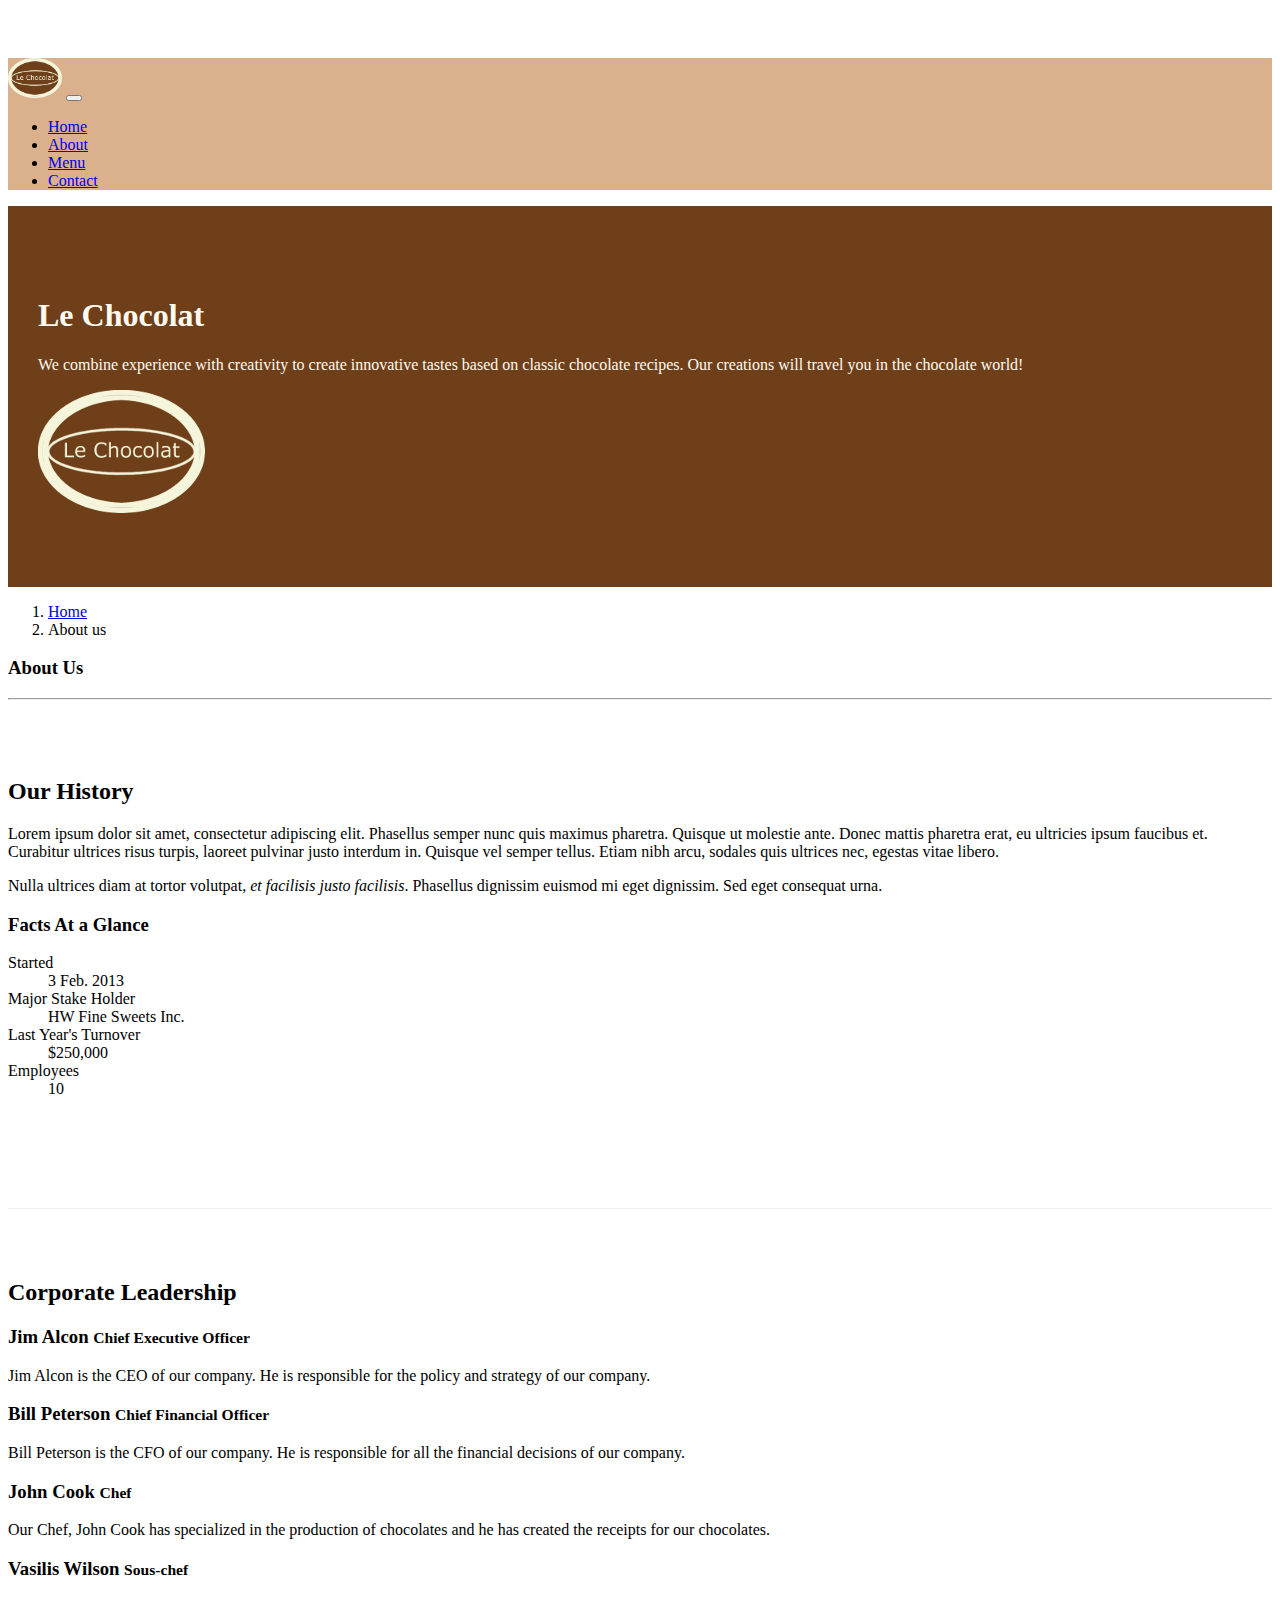
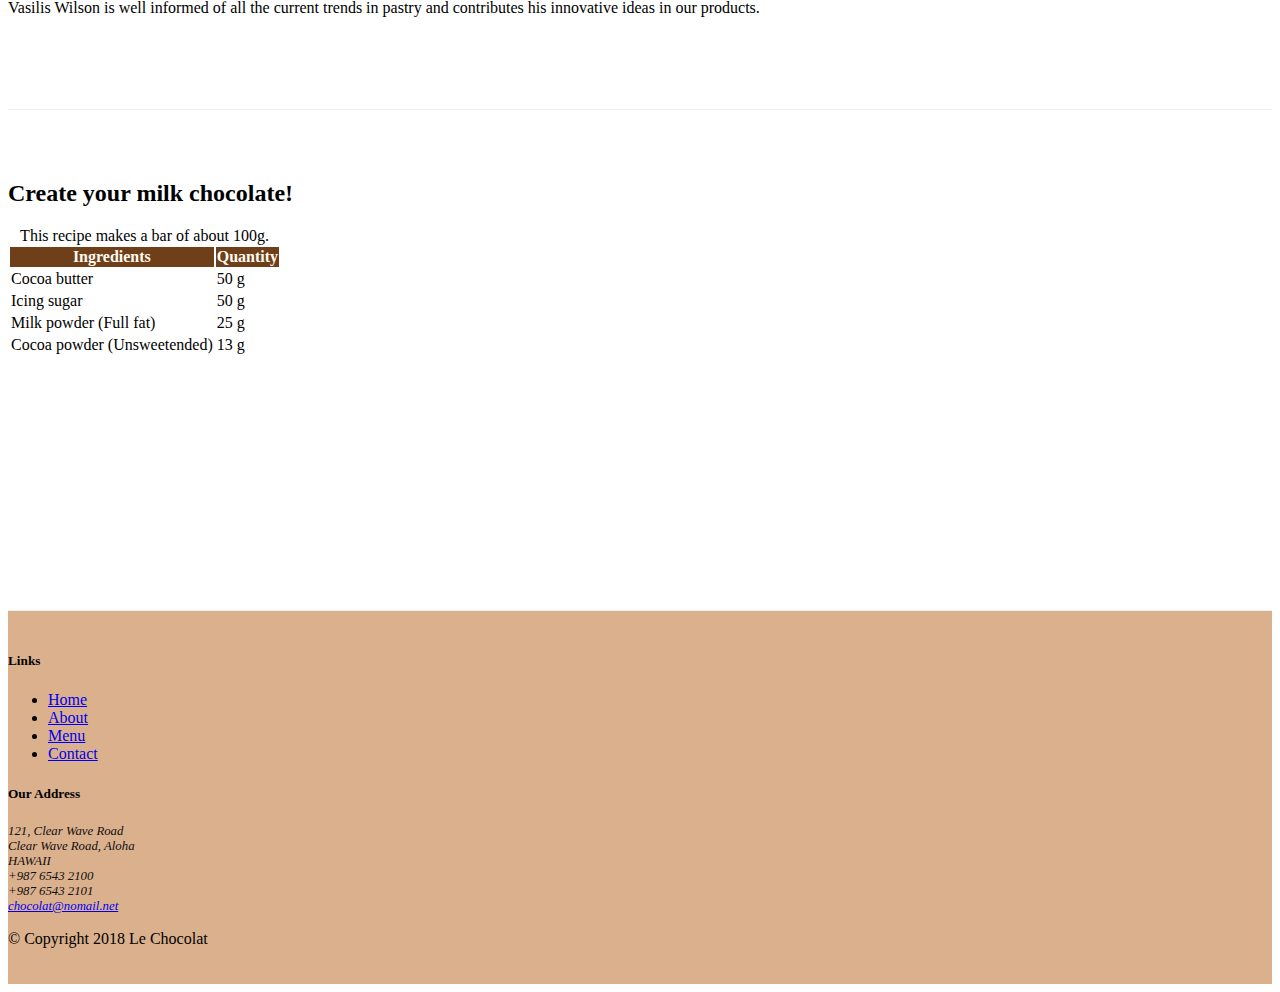
==== aboutus.html @ 78c32069 "Buttons" ====
<!DOCTYPE html>
<html lang="en">

<head>

    <title>Le Chocolat</title>
    <!-- Required meta tags always come first -->
    <meta charset="utf-8">
    <meta name="viewport" content="width=device-width, initial-scale=1, shrink-to-fit=no">
    <meta http-equiv="x-ua-compatible" content="ie=edge">
    <!-- Bootstrap CSS -->
    <link rel="stylesheet" href="node_modules/bootstrap/dist/css/bootstrap.min.css">
    <link rel="stylesheet" href="node_modules/font-awesome/css/font-awesome.min.css">
    <link href="css/styles.css" rel="stylesheet">
</head>

<body>
    <nav class="navbar navbar-expand-md navbar-light bg-light fixed-top ">
        <div class="container">
            <a class="navbar-brand" href="./index.html"><img src="images/logo.png" width="54"></a>

            <button class="navbar-toggler" type="button" data-toggle="collapse" data-target="#Navbar">
                <span class="navbar-toggler-icon"></span>
            </button>

            <div class="collapse navbar-collapse" id="Navbar">
                <ul class="navbar-nav">
                    <li class="nav-item active"><a class="nav-link" href="./index.html"><span
                                class="fa fa-home fa-lg"></span> Home</a></li>
                    <li class="nav-item"><a class="nav-link" href="./aboutus.html"><span
                                class="fa fa-info fa-lg"></span> About</a></li>
                    <li class="nav-item"><a class="nav-link" href="#"><span class="fa fa-list fa-lg"></span> Menu</a>
                    </li>
                    <li class="nav-item"><a class="nav-link" href="./contactus.html"><span
                                class="fa fa-address-card fa-lg"></span>
                            Contact</a></li>
                </ul>
            </div>
        </div>
    </nav>
    <header class="jumbotron">
        <div class="container">

            <div class="row row-header">
                <div class="col-12 col-sm-8">
                    <h1>Le Chocolat</h1>
                    <p>We combine experience with creativity to create innovative tastes based on classic chocolate
                        recipes. Our creations will travel you in the chocolate world!</p>
                </div>
                <div class="col col-sm">
                    <img src="images/logo.png" class="img-fluid">
                </div>
            </div>
        </div>
    </header>

    <div class="container">
        <nav aria-label="breadcrumb">
            <ol class="breadcrumb">
                <li class="breadcrumb-item"><a href="./index.html">Home</a></li>
                <li class="breadcrumb-item active" aria-current="page">About us</li>
            </ol>
        </nav>
        <div class="row">
            <div class="col-12">
                <h3>About Us</h3>
                <hr>
            </div>
        </div>

        <div class="row row-content">
            <div class="col-12 col-sm-6">
                <h2>Our History</h2>
                <p>Lorem ipsum dolor sit amet, consectetur adipiscing elit. Phasellus semper nunc quis maximus pharetra.
                    Quisque ut molestie ante. Donec mattis pharetra erat, eu ultricies ipsum faucibus et. Curabitur
                    ultrices risus turpis, laoreet pulvinar justo interdum in. Quisque vel semper tellus. Etiam nibh
                    arcu, sodales quis ultrices nec, egestas vitae libero. </p>
                <p>Nulla ultrices diam at tortor volutpat, <em>et facilisis justo facilisis</em>. Phasellus dignissim
                    euismod mi eget dignissim. Sed eget consequat urna. </p>
            </div>
            <div class="col col-sm">
                <div class="card">
                    <h3 class="card-header bg-secondary text-white">Facts At a Glance</h3>
                    <div class="card-body">
                        <dl class="row">
                            <dt class="col-6">Started</dt>
                            <dd class="col-6">3 Feb. 2013</dd>
                            <dt class="col-6">Major Stake Holder</dt>
                            <dd class="col-6">HW Fine Sweets Inc.</dd>
                            <dt class="col-6">Last Year's Turnover</dt>
                            <dd class="col-6">$250,000</dd>
                            <dt class="col-6">Employees</dt>
                            <dd class="col-6">10</dd>
                        </dl>
                    </div>
                </div>
            </div>
        </div>


        <div class="row row-content">
            <div class="col-12">
                <h2>Corporate Leadership</h2>
                <h3>Jim Alcon <small>Chief Executive Officer </small></h3>
                <p class="d-none d-sm-block">Jim Alcon is the CEO of our company. He is responsible for the policy and
                    strategy of our company.
                </p>
                <h3>Bill Peterson <small>Chief Financial Officer </small></h3>
                <p class="d-none d-sm-block">Bill Peterson is the CFO of our company. He is responsible for all the
                    financial decisions of our
                    company. </p>
                <h3>John Cook <small>Chef</small></h3>
                <p class="d-none d-sm-block">Our Chef, John Cook has specialized in the production of chocolates and he
                    has created the receipts
                    for our chocolates. </p>
                <h3>Vasilis Wilson <small>Sous-chef </small></h3>
                <p class="d-none d-sm-block">Vasilis Wilson is well informed of all the current trends in pastry and
                    contributes his innovative
                    ideas in our products. </p>
            </div>
        </div>

        <div class="row row-content">
            <div class="col-12 col-sm-9">
                <h2> Create your milk chocolate!</h2>
                <div class="table-responsive">
                    <table class="table table-hover">
                        <caption>This recipe makes a bar of about 100g.</caption>
                        <thead class="thead-dark">
                            <tr>
                                <th>Ingredients</th>
                                <th>Quantity</th>
                            </tr>
                        </thead>
                        <tbody>
                            <tr>
                                <td>Cocoa butter</td>
                                <td>50 g</td>
                            </tr>
                            <tr>
                                <td>Icing sugar</td>
                                <td>50 g</td>
                            </tr>
                            <tr>
                                <td>Milk powder (Full fat)</td>
                                <td>25 g</td>
                            </tr>
                            <tr>
                                <td>Cocoa powder (Unsweetended)</td>
                                <td>13 g</td>
                            </tr>
                        </tbody>
                    </table>
                </div>
            </div>
            <div class="col-12 col-sm-3">

            </div>
        </div>
    </div>

    <footer class="footer">
        <div class="container">
            <div class="row">
                <div class="col-5 offset-1 col-sm-2">
                    <h5>Links</h5>
                    <ul class="list-unstyled">
                        <li><a href="./index.html">Home</a></li>
                        <li><a href="#">About</a></li>
                        <li><a href="#">Menu</a></li>
                        <li><a href="./contactus.html">Contact</a></li>
                    </ul>
                </div>
                <div class="col-6 col-sm-5">
                    <h5>Our Address</h5>
                    <address>
                        <span class="fa fa-address-card fa-lg"></span> 121, Clear Wave Road<br>
                        Clear Wave Road, Aloha<br>
                        HAWAII<br>
                        <i class="fa fa-phone fa-lg"></i> +987 6543 2100<br>
                        <i class="fa fa-fax fa-lg"></i> +987 6543 2101<br>
                        <i class="fa fa-envelope fa-lg"></i> <a
                            href="mailto:chocolat@nomail.net">chocolat@nomail.net</a>
                    </address>
                </div>
                <div class="col-sm align-self-center">
                    <div style="text-align:center">
                        <a class="btn btn-social-icon btn-google-plus" href="http://google.com/+">
                            <i class="fa fa-google-plus"></i></a>
                        <a class="btn btn-social-icon btn-facebook" href="http://www.facebook.com/profile.php?id=">
                            <i class="fa fa-facebook"></i></a>
                        <a class="btn btn-social-icon btn-linkedin" href="http://www.linkedin.com/in/">
                            <i class="fa fa-linkedin"></i></a>
                        <a class="btn btn-social-icon btn-twitter" href="http://twitter.com/">
                            <i class="fa fa-twitter"></i></a>
                        <a class="btn btn-social-icon btn-youtube" href="http://youtube.com/">
                            <i class="fa fa-youtube"></i></a>
                        <a class="btn btn-social-icon" href="mailto:">
                            <i class="fa fa-envelope-o"></i>
                        </a>
                    </div>
                </div>
            </div>
            <div class="row justify-content-center">
                <div class="col-auto">
                    <p>&copy; Copyright 2018 Le Chocolat</p>
                </div>
            </div>
        </div>
    </footer>
    <!-- jQuery first, then Tether, then Bootstrap JS. -->
    <script src="node_modules/jquery/dist/jquery.min.js"></script>
    <script src="node_modules/tether/dist/js/tether.min.js"></script>
    <script src="node_modules/popper.js/dist/umd/popper.min.js"></script>
    <script src="node_modules/bootstrap/dist/js/bootstrap.min.js"></script>
</body>

</html>
---- css/styles.css ----
.row-header{
    margin:0px auto;
    padding:0px;
}
.row-content {
    margin:0px auto;
    padding: 50px 0px 50px 0px;
    border-bottom: 1px ridge;
    min-height:400px;
}
.footer{
    background-color: #dbb08d;
    margin:0px auto;
    padding: 20px 0px 20px 0px;
}
.jumbotron {
    padding:70px 30px 70px 30px;
    margin:0px auto;
    background: #6E3F19;
    color:floralwhite;
}
address{
    font-size:80%;
    margin:0px;
    color:#0f0f0f;
}
.bg-light {
    background-color: #dbb08d !important;
}
body{
    padding:50px 0px 0px 0px;
    z-index:0;
}
.table .thead-dark th{
    color:floralwhite;
    background-color:#6E3F19
    }
    tr:hover {background-color:#dbb08db0!important}
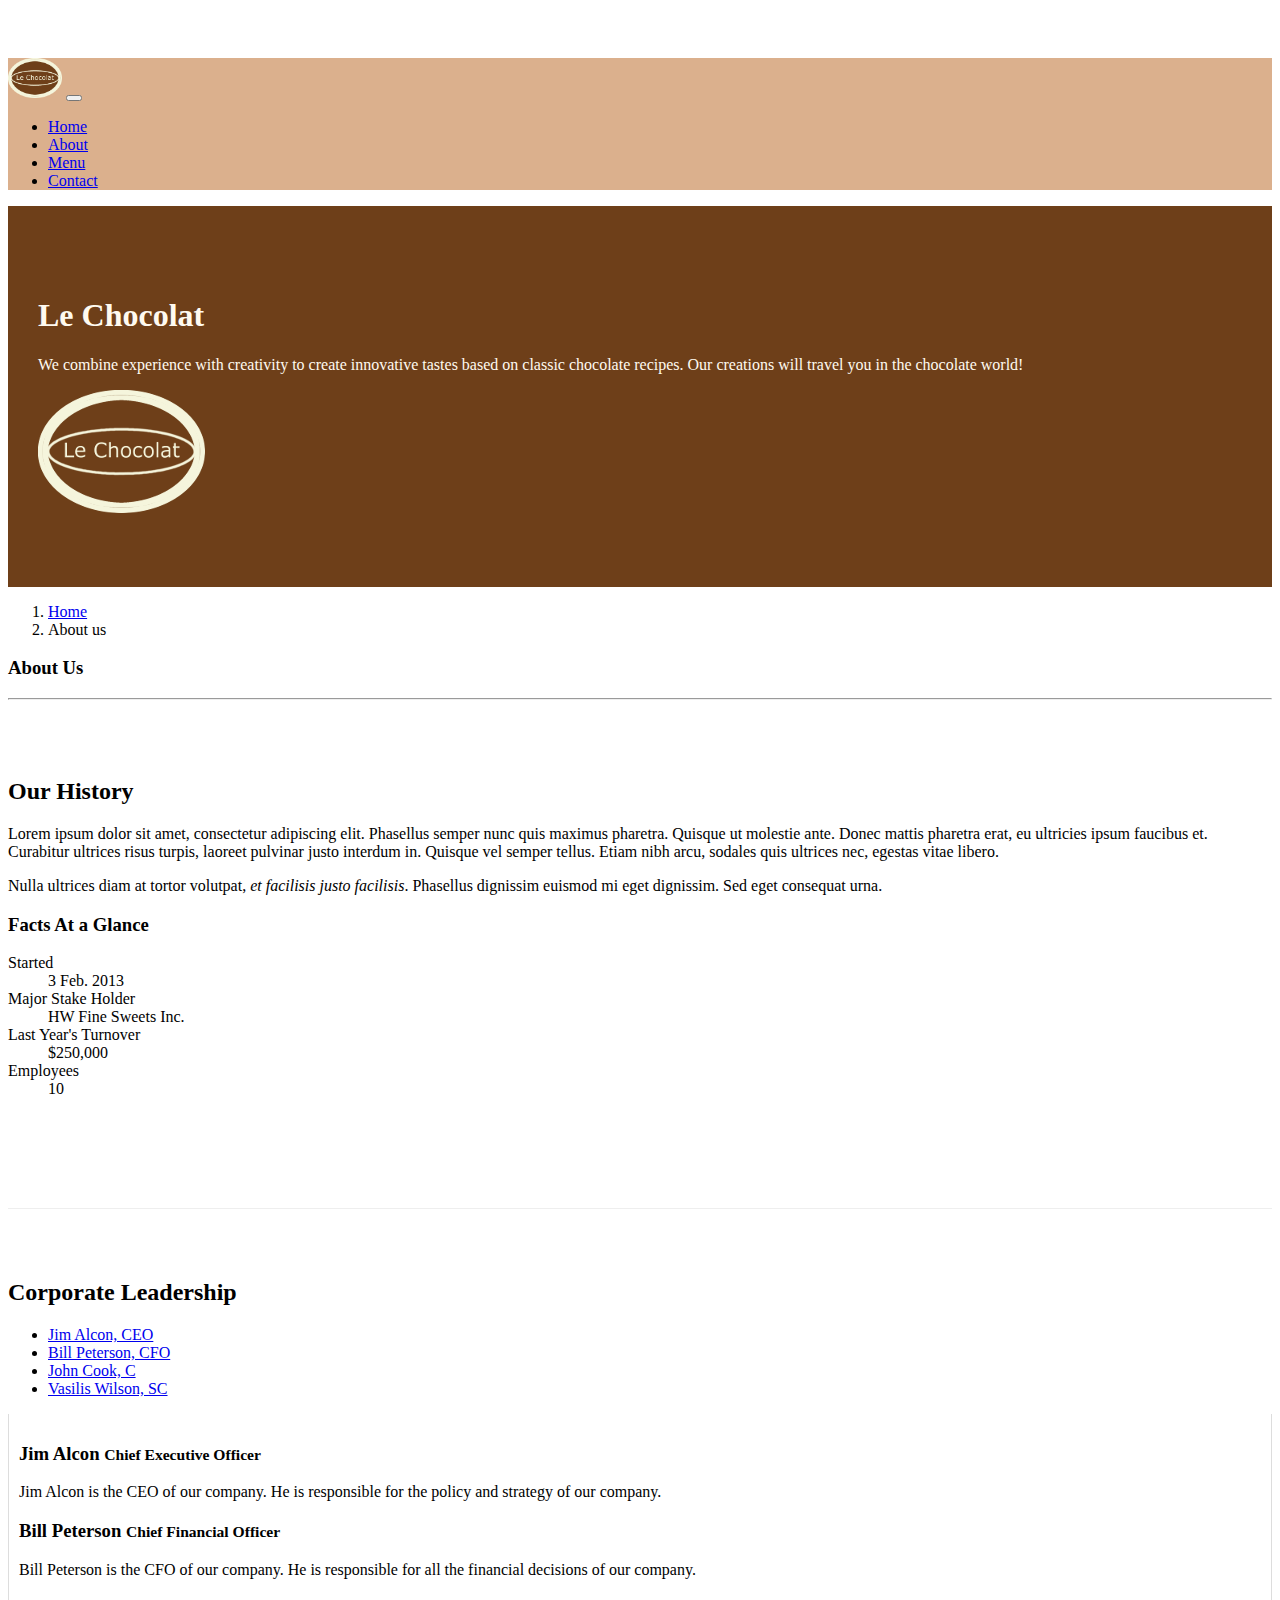
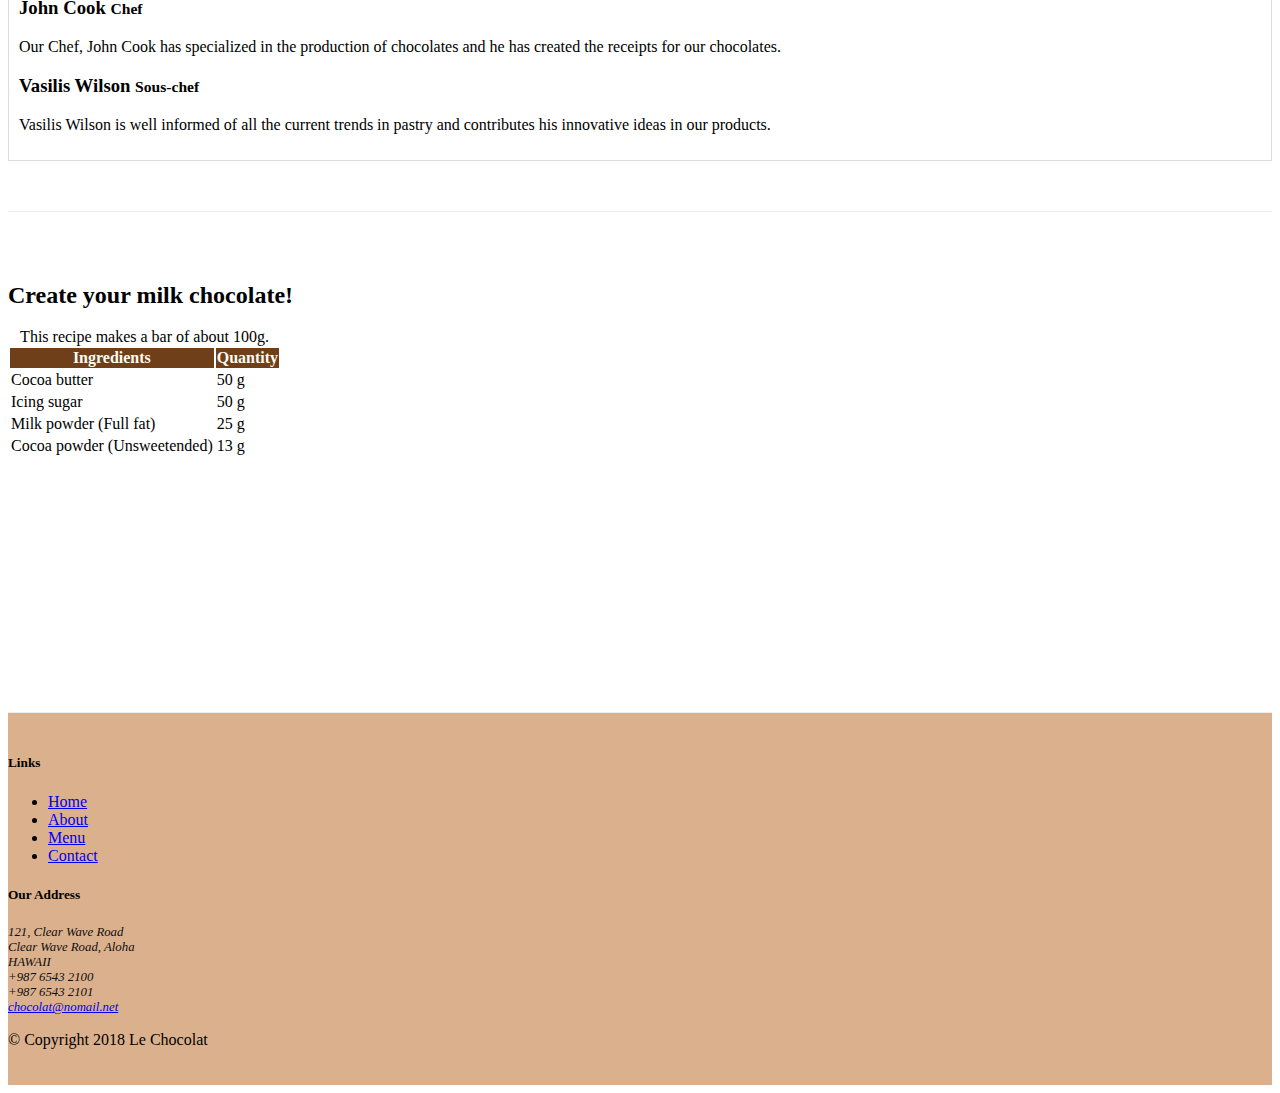
==== commit 44aff094: "Tabs" ====
--- a/aboutus.html
+++ b/aboutus.html
@@ -101,22 +101,62 @@
         <div class="row row-content">
             <div class="col-12">
                 <h2>Corporate Leadership</h2>
-                <h3>Jim Alcon <small>Chief Executive Officer </small></h3>
-                <p class="d-none d-sm-block">Jim Alcon is the CEO of our company. He is responsible for the policy and
-                    strategy of our company.
-                </p>
-                <h3>Bill Peterson <small>Chief Financial Officer </small></h3>
-                <p class="d-none d-sm-block">Bill Peterson is the CFO of our company. He is responsible for all the
-                    financial decisions of our
-                    company. </p>
-                <h3>John Cook <small>Chef</small></h3>
-                <p class="d-none d-sm-block">Our Chef, John Cook has specialized in the production of chocolates and he
-                    has created the receipts
-                    for our chocolates. </p>
-                <h3>Vasilis Wilson <small>Sous-chef </small></h3>
-                <p class="d-none d-sm-block">Vasilis Wilson is well informed of all the current trends in pastry and
-                    contributes his innovative
-                    ideas in our products. </p>
+
+                <ul class="nav nav-tabs">
+                    <li class="nav-item">
+                        <a class="nav-link active" href="#tab1" role="tab" data-toggle="tab"> Jim Alcon, CEO</a>
+                    </li>
+                    <li class="nav-item">
+                        <a class="nav-link" href="#tab2" role="tab" data-toggle="tab"> Bill Peterson, CFO</a>
+                    </li>
+                    <li class="nav-item">
+                        <a class="nav-link" href="#tab3" role="tab" data-toggle="tab"> John Cook, C</a>
+                    </li>
+                    <li class="nav-item">
+                        <a class="nav-link" href="#tab4" role="tab" data-toggle="tab"> Vasilis Wilson, SC</a>
+                    </li>
+                </ul>
+
+                <div class="tab-content">
+
+                    <div role="tabpanel" class="tab-pane fade show active" id="tab1">
+
+                        <h3>Jim Alcon <small>Chief Executive Officer </small></h3>
+                        <p class="d-none d-sm-block">Jim Alcon is the CEO of our company. He is responsible for the
+                            policy
+                            and
+                            strategy of our company.
+                        </p>
+                    </div>
+
+                    <div role="tabpane2" class="tab-pane fade show active" id="tab2">
+
+                        <h3>Bill Peterson <small>Chief Financial Officer </small></h3>
+                        <p class="d-none d-sm-block">Bill Peterson is the CFO of our company. He is responsible for all
+                            the
+                            financial decisions of our
+                            company. </p>
+
+                    </div>
+
+                    <div role="tabpane3" class="tab-pane fade show active" id="tab3">
+
+                        <h3>John Cook <small>Chef</small></h3>
+                        <p class="d-none d-sm-block">Our Chef, John Cook has specialized in the production of chocolates
+                            and
+                            he
+                            has created the receipts
+                            for our chocolates. </p>
+                    </div>
+
+                    <div role="tabpane4" class="tab-pane fade show active" id="tab4">
+                        <h3>Vasilis Wilson <small>Sous-chef </small></h3>
+                        <p class="d-none d-sm-block">Vasilis Wilson is well informed of all the current trends in pastry
+                            and
+                            contributes his innovative
+                            ideas in our products. </p>
+                    </div>
+                </div>
             </div>
         </div>
 
--- a/css/styles.css
+++ b/css/styles.css
@@ -36,3 +36,10 @@
     background-color:#6E3F19
     }
     tr:hover {background-color:#dbb08db0!important}
+
+.tab-content {
+    border-left: 1px solid #ddd;
+    border-right: 1px solid #ddd;
+    border-bottom: 1px solid #ddd;
+    padding: 10px;
+}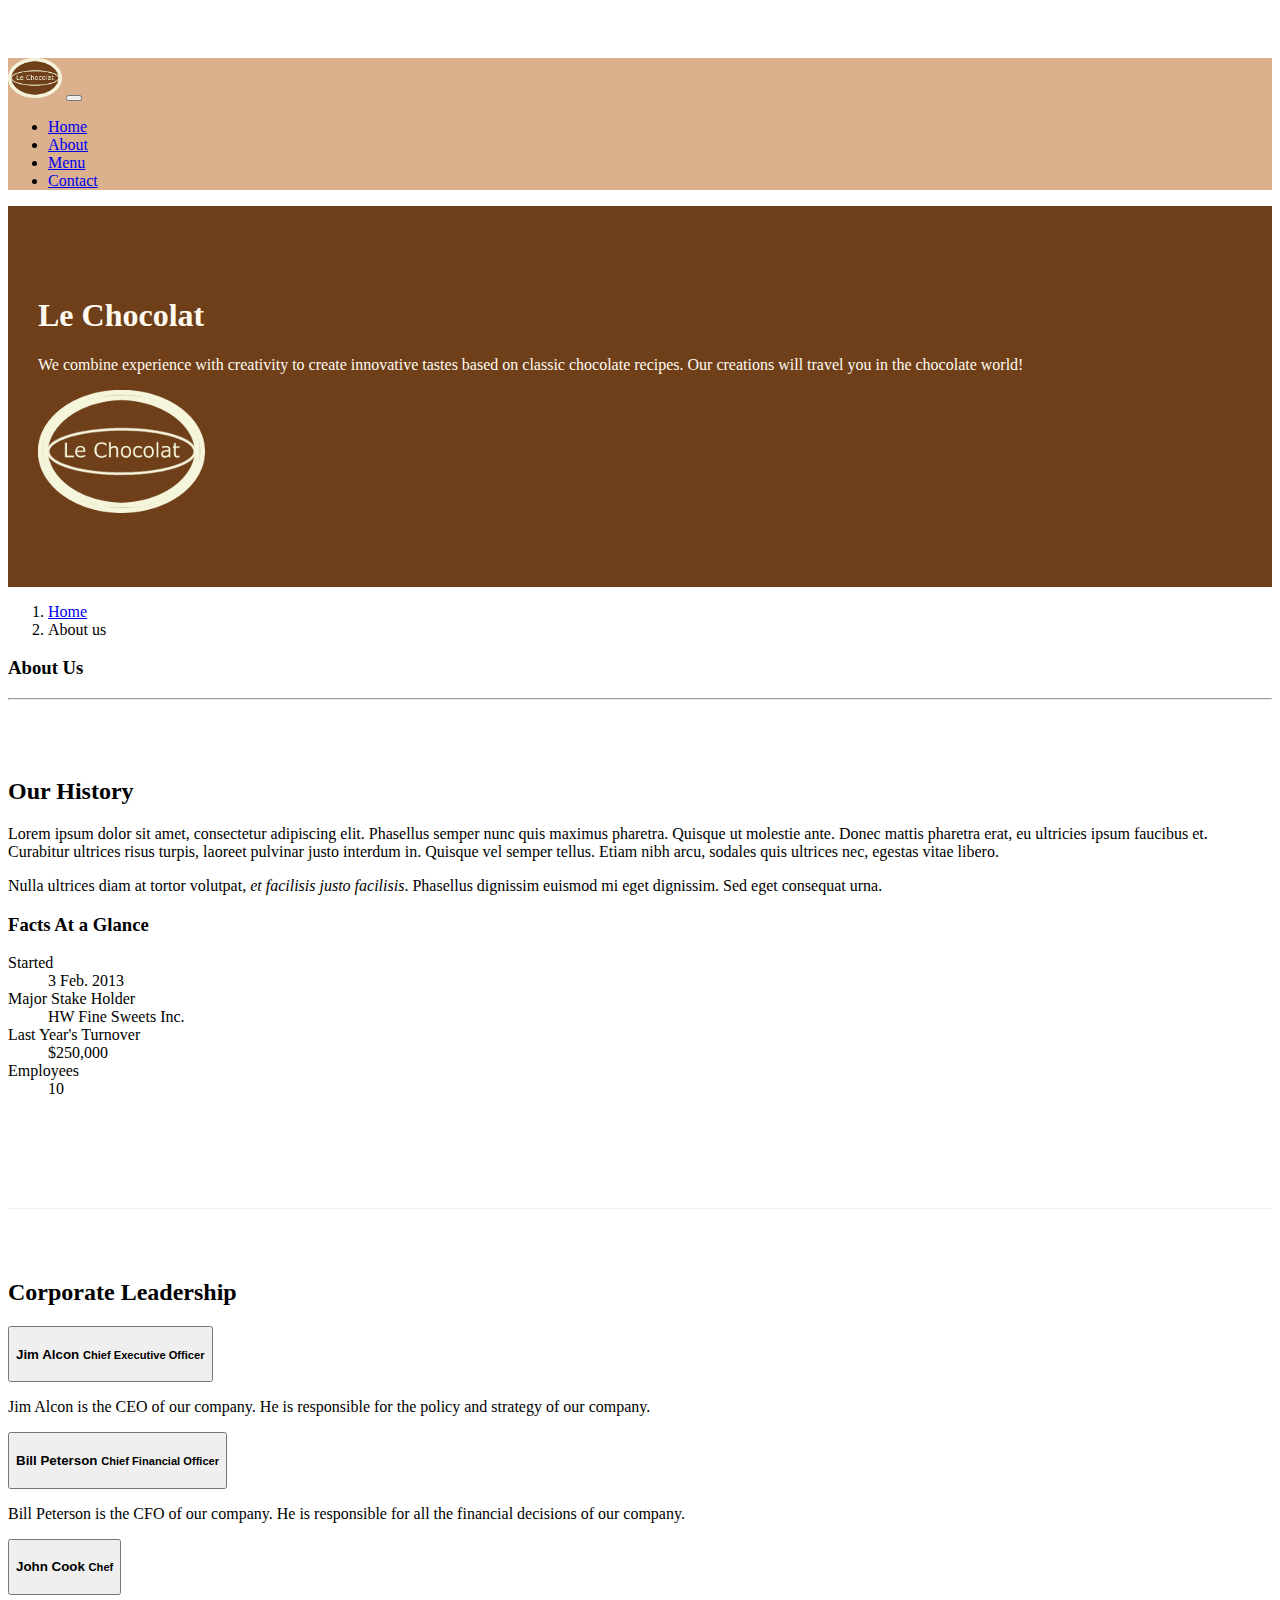
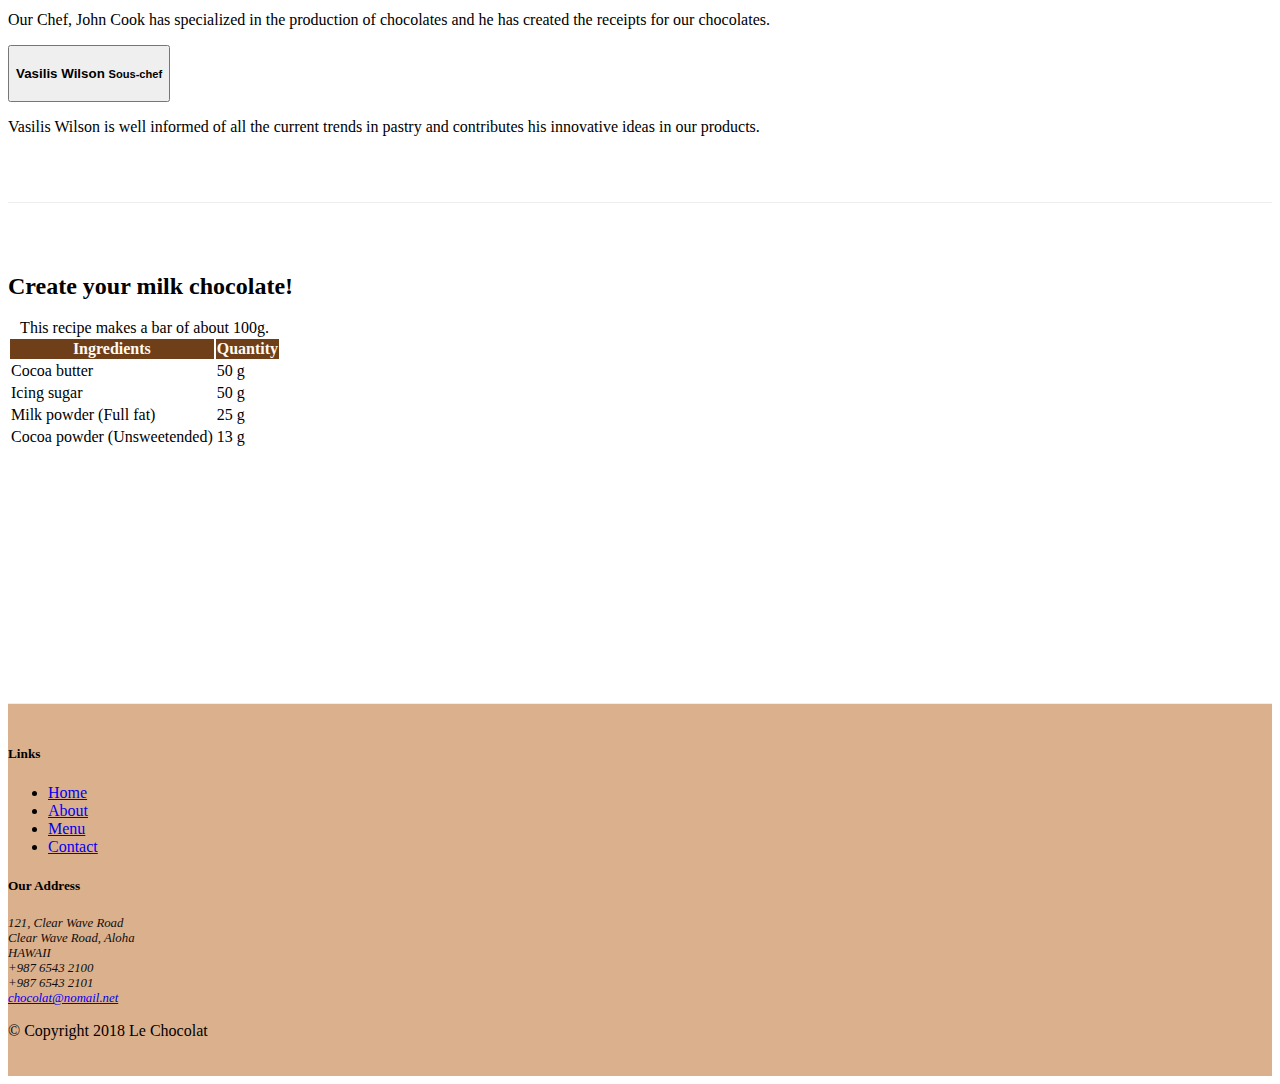
==== commit cbabc54f: "Accordion" ====
--- a/aboutus.html
+++ b/aboutus.html
@@ -102,7 +102,7 @@
             <div class="col-12">
                 <h2>Corporate Leadership</h2>
 
-                <ul class="nav nav-tabs">
+                <!-- <ul class="nav nav-tabs">
                     <li class="nav-item">
                         <a class="nav-link active" href="#tab1" role="tab" data-toggle="tab"> Jim Alcon, CEO</a>
                     </li>
@@ -115,46 +115,66 @@
                     <li class="nav-item">
                         <a class="nav-link" href="#tab4" role="tab" data-toggle="tab"> Vasilis Wilson, SC</a>
                     </li>
-                </ul>
-
-                <div class="tab-content">
-
-                    <div role="tabpanel" class="tab-pane fade show active" id="tab1">
-
-                        <h3>Jim Alcon <small>Chief Executive Officer </small></h3>
-                        <p class="d-none d-sm-block">Jim Alcon is the CEO of our company. He is responsible for the
-                            policy
-                            and
-                            strategy of our company.
-                        </p>
-                    </div>
-
-                    <div role="tabpane2" class="tab-pane fade show active" id="tab2">
-
-                        <h3>Bill Peterson <small>Chief Financial Officer </small></h3>
-                        <p class="d-none d-sm-block">Bill Peterson is the CFO of our company. He is responsible for all
-                            the
-                            financial decisions of our
-                            company. </p>
-
-                    </div>
-
-                    <div role="tabpane3" class="tab-pane fade show active" id="tab3">
-
-                        <h3>John Cook <small>Chef</small></h3>
-                        <p class="d-none d-sm-block">Our Chef, John Cook has specialized in the production of chocolates
-                            and
-                            he
-                            has created the receipts
-                            for our chocolates. </p>
-                    </div>
-
-                    <div role="tabpane4" class="tab-pane fade show active" id="tab4">
-                        <h3>Vasilis Wilson <small>Sous-chef </small></h3>
-                        <p class="d-none d-sm-block">Vasilis Wilson is well informed of all the current trends in pastry
-                            and
-                            contributes his innovative
-                            ideas in our products. </p>
+                </ul> -->
+
+                <div id="accordion" class="accordion">
+                    <div class="card">
+                        <div class="card-header" id="headingOne">
+                            <button class="btn btn-link" data-toggle="collapse" data-target="#collapseOne"
+                                aria-expanded="true" aria-controls="collapseOne">
+                                <h4>Jim Alcon <small>Chief Executive Officer </small></h4>
+                            </button>
+                        </div>
+                        <div id="collapseOne" class="collapse show" aria-labelledby="headingOne"
+                            data-parent="#accordion">
+                            <div class="card-body">
+                                <p>Jim Alcon is the CEO of our company. He is responsible for the policy and strategy of
+                                    our company. </p>
+                            </div>
+                        </div>
+                    </div>
+                    <div class="card">
+                        <div class="card-header" id="headingTwo">
+                            <button class="btn btn-link collapsed" data-toggle="collapse" data-target="#collapseTwo"
+                                aria-expanded="false" aria-controls="collapseTwo">
+                                <h4>Bill Peterson <small>Chief Financial Officer </small></h4>
+                            </button>
+                        </div>
+                        <div id="collapseTwo" class="collapse" aria-labelledby="headingTwo" data-parent="#accordion">
+                            <div class="card-body">
+                                <p>Bill Peterson is the CFO of our company. He is responsible for all the financial
+                                    decisions of our company. </p>
+                            </div>
+                        </div>
+                    </div>
+                    <div class="card">
+                        <div class="card-header" id="headingThree">
+                            <button class="btn btn-link collapsed" data-toggle="collapse" data-target="#collapseThree"
+                                aria-expanded="false" aria-controls="collapseThree">
+                                <h4>John Cook <small>Chef</small></h4>
+                            </button>
+                        </div>
+                        <div id="collapseThree" class="collapse" aria-labelledby="headingThree"
+                            data-parent="#accordion">
+                            <div class="card-body">
+                                <p>Our Chef, John Cook has specialized in the production of chocolates and he has
+                                    created the receipts for our chocolates. </p>
+                            </div>
+                        </div>
+                    </div>
+                    <div class="card">
+                        <div class="card-header" id="headingFour">
+                            <button class="btn btn-link collapsed" data-toggle="collapse" data-target="#collapseFour"
+                                aria-expanded="false" aria-controls="collapseFour">
+                                <h4>Vasilis Wilson <small>Sous-chef </small></h4>
+                            </button>
+                        </div>
+                        <div id="collapseFour" class="collapse" aria-labelledby="headingFour" data-parent="#accordion">
+                            <div class="card-body">
+                                <p>Vasilis Wilson is well informed of all the current trends in pastry and contributes
+                                    his innovative ideas in our products. </p>
+                            </div>
+                        </div>
                     </div>
                 </div>
             </div>
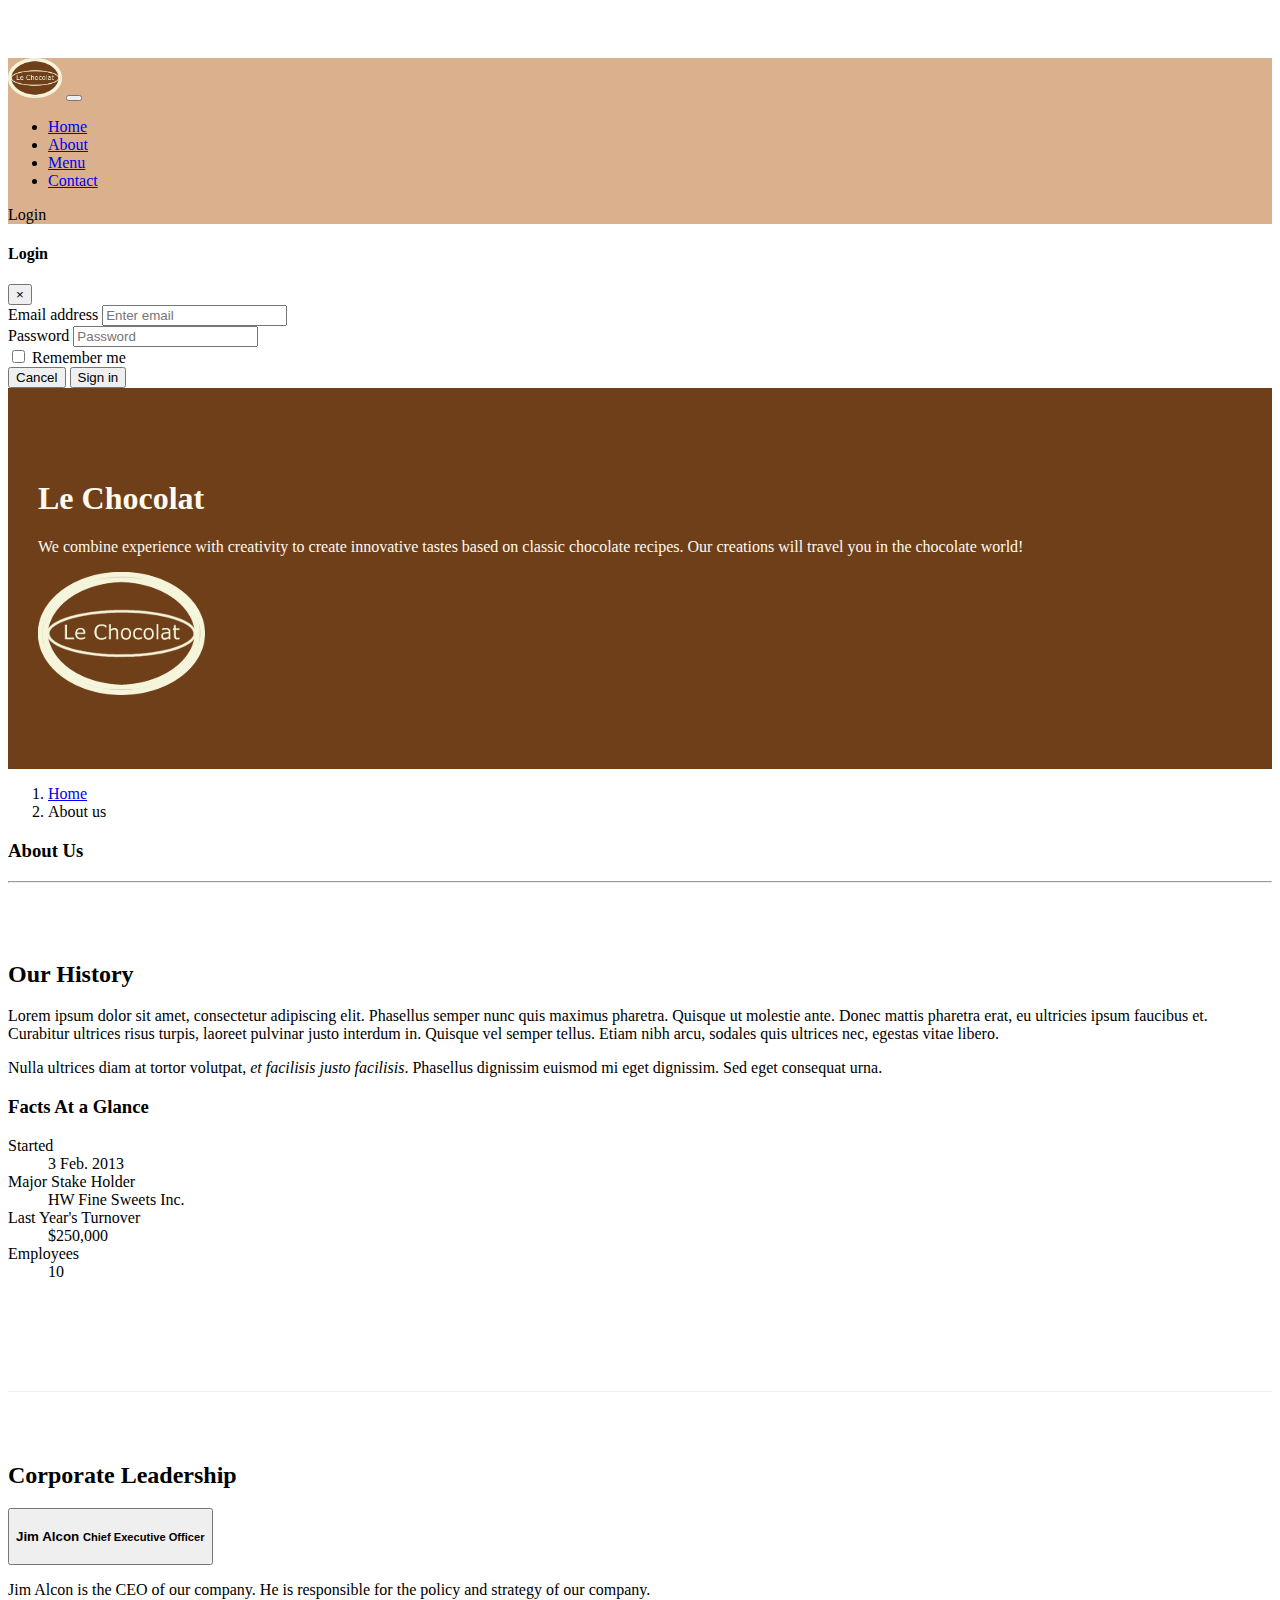
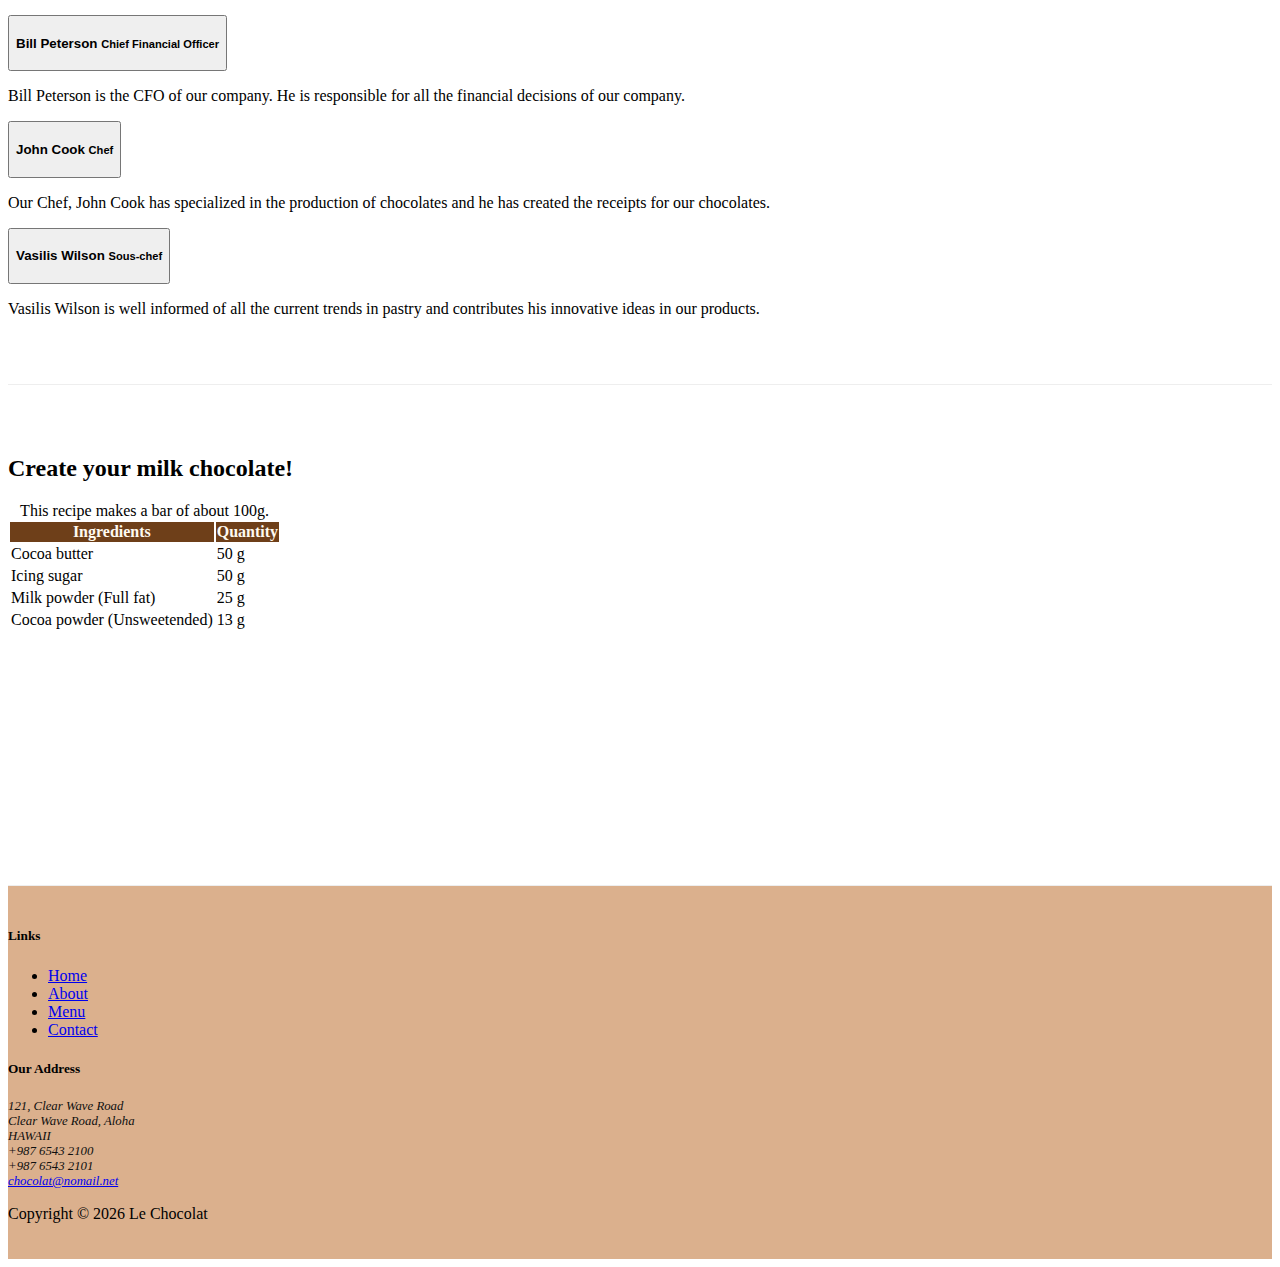
==== commit 1580033d: "login button fix" ====
--- a/aboutus.html
+++ b/aboutus.html
@@ -9,9 +9,11 @@
     <meta name="viewport" content="width=device-width, initial-scale=1, shrink-to-fit=no">
     <meta http-equiv="x-ua-compatible" content="ie=edge">
     <!-- Bootstrap CSS -->
+    <!-- build:css css/main.css -->
     <link rel="stylesheet" href="node_modules/bootstrap/dist/css/bootstrap.min.css">
     <link rel="stylesheet" href="node_modules/font-awesome/css/font-awesome.min.css">
     <link href="css/styles.css" rel="stylesheet">
+    <!-- endbuild -->
 </head>
 
 <body>
@@ -24,20 +26,68 @@
             </button>
 
             <div class="collapse navbar-collapse" id="Navbar">
-                <ul class="navbar-nav">
-                    <li class="nav-item active"><a class="nav-link" href="./index.html"><span
-                                class="fa fa-home fa-lg"></span> Home</a></li>
-                    <li class="nav-item"><a class="nav-link" href="./aboutus.html"><span
+                <ul class="navbar-nav mr-auto">
+                    <li class="nav-item"><a class="nav-link" href="./index.html"><span class="fa fa-home fa-lg"></span>
+                            Home</a></li>
+                    <li class="nav-item active"><a class="nav-link" href="./aboutus.html"><span
                                 class="fa fa-info fa-lg"></span> About</a></li>
-                    <li class="nav-item"><a class="nav-link" href="#"><span class="fa fa-list fa-lg"></span> Menu</a>
+                    <li class="nav-item"><a class="nav-link" href="./menu.html"><span class="fa fa-list fa-lg"></span>
+                            Menu</a>
                     </li>
                     <li class="nav-item"><a class="nav-link" href="./contactus.html"><span
                                 class="fa fa-address-card fa-lg"></span>
                             Contact</a></li>
                 </ul>
+                <span class="navbar-text">
+                    <a data-toggle="modal" data-target="#loginModal">
+                        <span class="fa fa-sign-in fa-lg"></span> Login
+                    </a>
+                </span>
             </div>
         </div>
     </nav>
+    <div id="loginModal" class="modal fade" role="dialog">
+        <div class="modal-dialog modal-lg" role="content">
+            <!-- Modal content-->
+            <div class="modal-content">
+                <div class="modal-header">
+                    <h4 class="modal-title">Login </h4>
+                    <button type="button" class="close" data-dismiss="modal">&times</button>
+                </div>
+                <div class="modal-body">
+                    <form class="form-inline">
+                        <div class="form-group">
+                            <label class="sr-only" for="exampleInputEmail3">Email
+                                address
+                            </label>
+                            <input type="email" class="form-control form-control-sm mr-1" id="exampleInputEmail3"
+                                placeholder="Enter email">
+                        </div>
+                        <div class="form-group">
+                            <label class="sr-only" for="exampleInputPassword3">
+                                Password
+                            </label>
+                            <input type="password" class="form-control form-control-sm mr-1" id="exampleInputPassword3"
+                                placeholder="Password">
+                        </div>
+                        <div class="form-check">
+                            <label class="form-check-label">
+                                <input class="form-check-input" type="checkbox">
+                                Remember me
+                            </label>
+                        </div>
+                    </form>
+                </div>
+                <div class="modal-footer">
+                    <button type="button" class="btn btn-default btn-sm" data-dismiss="modal">Cancel
+                    </button>
+                    <button type="submit" class="btn btn-primary btn-sm">
+                        Sign in
+                    </button>
+                </div>
+            </div>
+        </div>
+    </div>
     <header class="jumbotron">
         <div class="container">
 
@@ -227,7 +277,7 @@
                     <ul class="list-unstyled">
                         <li><a href="./index.html">Home</a></li>
                         <li><a href="#">About</a></li>
-                        <li><a href="#">Menu</a></li>
+                        <li><a href="./menu.html">Menu</a></li>
                         <li><a href="./contactus.html">Contact</a></li>
                     </ul>
                 </div>
@@ -263,16 +313,21 @@
             </div>
             <div class="row justify-content-center">
                 <div class="col-auto">
-                    <p>&copy; Copyright 2018 Le Chocolat</p>
+                    <p>Copyright &copy;
+                        <script>document.write(new Date().getFullYear())</script> Le Chocolat
+                    </p>
                 </div>
             </div>
         </div>
     </footer>
     <!-- jQuery first, then Tether, then Bootstrap JS. -->
+    <!-- build:js js/main.js -->
     <script src="node_modules/jquery/dist/jquery.min.js"></script>
     <script src="node_modules/tether/dist/js/tether.min.js"></script>
     <script src="node_modules/popper.js/dist/umd/popper.min.js"></script>
     <script src="node_modules/bootstrap/dist/js/bootstrap.min.js"></script>
+    <script src="js/scripts.js"></script>
+    <!-- endbuild -->
 </body>
 
 </html>--- a/css/styles.css
+++ b/css/styles.css
@@ -42,4 +42,22 @@
     border-right: 1px solid #ddd;
     border-bottom: 1px solid #ddd;
     padding: 10px;
+}
+.carousel {
+    background:#914d15b0
+}
+.carousel-item {
+  height: 300px;
+}
+.carousel-item img {
+    position: absolute;
+    top: 0;
+    left: 0;
+    min-height: 300px;
+}
+#carouselButtons {
+    right:0px;
+    position: absolute;
+    bottom: 0px;
+    z-index: +1;
 }